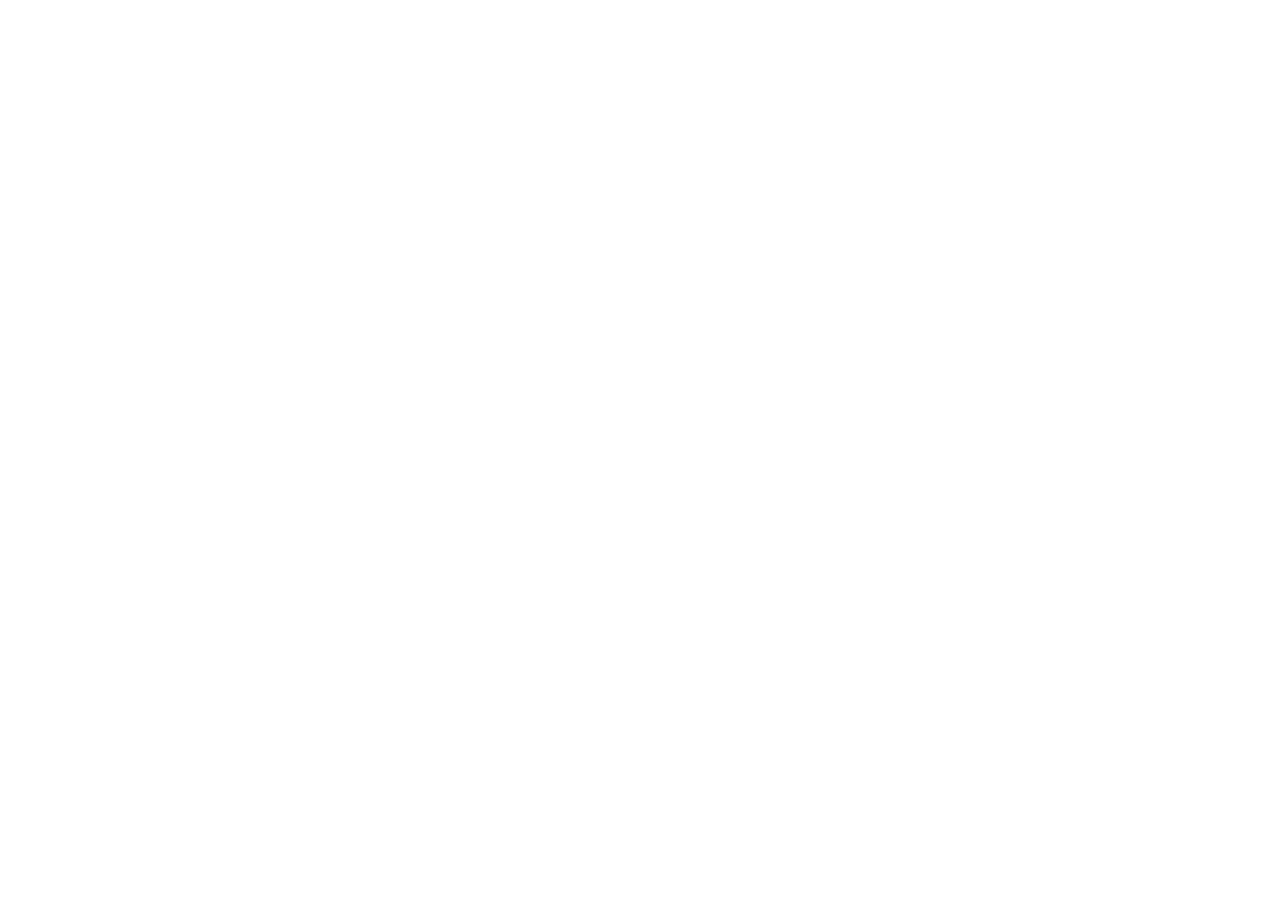
==== rock-paper-scissors.html @ a65eab09 "Added computer's random move and added function that returns win/loss message." ====
<!DOCTYPE html>
<html>
    <head>
<title>Rock, Paper, Scissors
</title>
<meta charset="UTF-8">

</head>
<body>
<script>
/* GOAL: Create a game of rock, paper, scissors with the user versus the computer.
--Begin with a function called computerPlay that will randomly return either ‘Rock’, ‘Paper’ or ‘Scissors’. We’ll use this function in the game to make the computer’s play.
*/

let options = ['Rock', 'Paper', 'Scissors']
let playerSelection = /* Prompt() */ 'Rock';
let computerSelection = computerPlay();


function computerPlay() {
    let result = options[Math.floor(Math.random()*options.length)];
    return result;
    }

//console.log(computerPlay());



function playRound(playerSelection, computerSelection) {
    if (playerSelection === 'Rock' && computerSelection === 'Scissors')  {
        let userScore = 0 + 1; 
        return "You win! Rock beats Scissors";
        return userScore;
    } else if (playerSelection === 'Paper' && computerSelection === 'Scissors') {
        return "You lose! Scissors beats Paper";
    }
    else if (playerSelection === 'Paper' && computerSelection === 'Rock') {
        return 'You win! Paper beats rock';
    }
      else if (playerSelection === 'Scissors' && computerSelection === 'Rock') {
        return 'You lose! Rock beats Scissors';
    } 
     else if (playerSelection === 'Rock' && computerSelection === 'Paper')   {
        return 'You lose! Paper beats Rock'
    }
     else if (playerSelection === 'Scissors' && computerSelection === 'Paper') {
        return 'You win! Scissors beats Paper';
    }   
     else if (playerSelection === 'Rock' && computerSelection === 'Rock' || playerSelection === 'Paper' && computerSelection === 'Paper' || playerSelection === 'Scissors' && computerSelection === 'Scissors')
     {
         return 'It\'s a tie!'
     }
}




console.log(playRound(playerSelection, computerSelection));





/*
function computerPlay() {
    if (computerPlay("rock")) {
      return "Rock"
    } else if (computerPlay("paper")) {
        return "Paper"
    } else if (computerPlay("scissors")) {
        return "Scissors"
    }

} ;

console.log(computerPlay("rock"));

*/

</script>





</body>

</html>
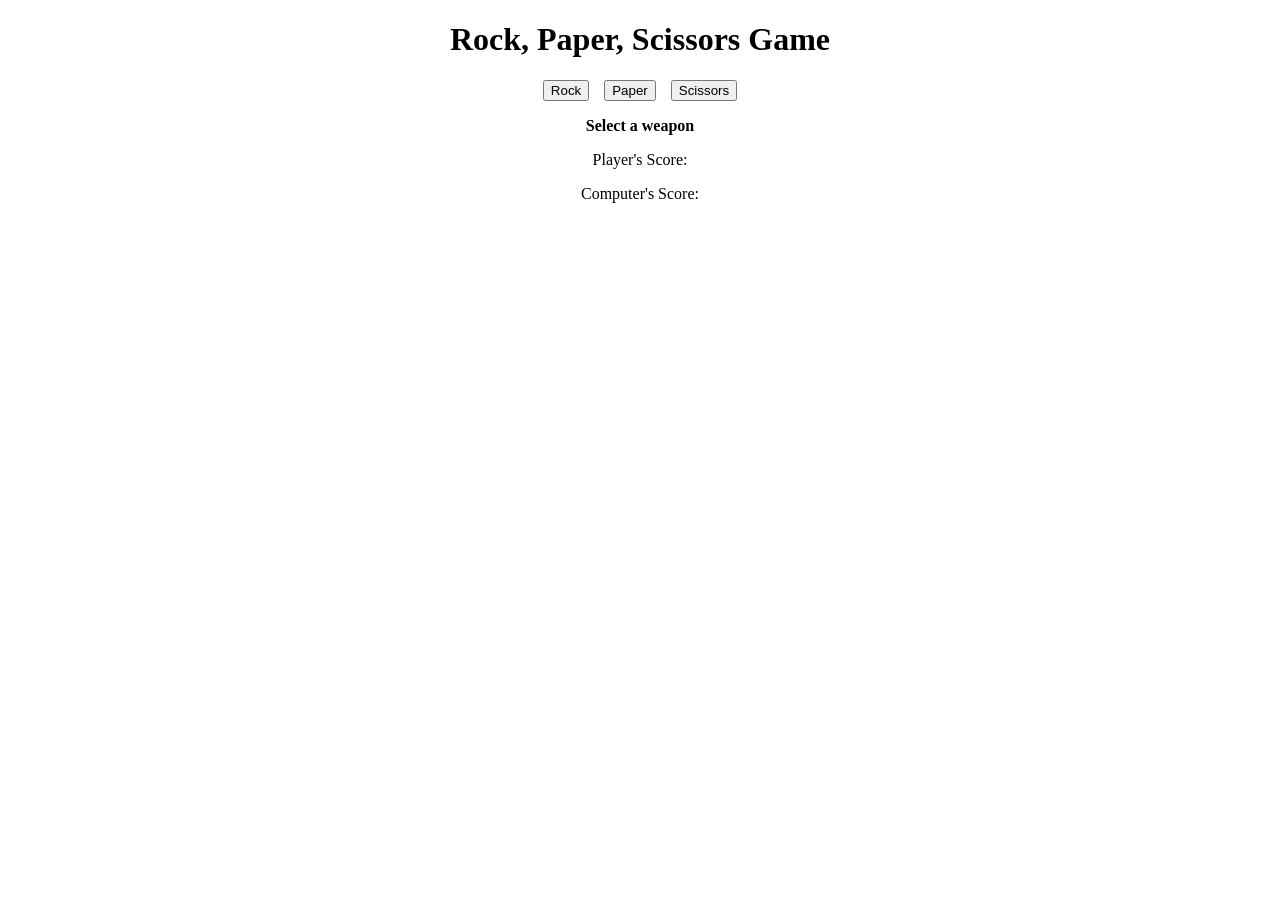
==== commit 0881ec20: "Added buttons for RPS that keep score." ====
--- a/rock-paper-scissors.html
+++ b/rock-paper-scissors.html
@@ -7,76 +7,390 @@
 
 </head>
 <body>
+
+<h1> Rock, Paper, Scissors Game</h1>
+
+<div id='buttons'>
+<button id ='rock-btn'>Rock</button>
+<button id='paper-btn'>Paper</button>
+<button id='scissors-btn'>Scissors</button>
+</div>
+
+
+<p id='results'>Select a weapon</p>
+
+
+<div id='score'>
+<p>Player's Score:</p>
+<p>Computer's Score:</p>
+</div>
+
+
+<style>
+
+h1 {
+    display: flex;
+    justify-content: center;
+}    
+
+#buttons {
+    display: flex;
+    justify-content: center;
+    gap: 15px;
+
+}
+
+#score {
+       text-align: center;
+ 
+
+}
+
+
+#results {
+    text-align: center;
+    font-weight: bold;
+}
+
+
+</style>
+
+
+
 <script>
 /* GOAL: Create a game of rock, paper, scissors with the user versus the computer.
 --Begin with a function called computerPlay that will randomly return either ‘Rock’, ‘Paper’ or ‘Scissors’. We’ll use this function in the game to make the computer’s play.
+
+
+--Write a NEW function called game(). 
+--game() will contain playRound function.
+--Play a 5 round game that keeps score and reports a winner and a loser
+
 */
 
-let options = ['Rock', 'Paper', 'Scissors']
-let playerSelection = /* Prompt() */ 'Rock';
-let computerSelection = computerPlay();
-
-
+//Start of DOM Manipulation
+let rock = document.getElementById('rock-btn');
+let paper = document.getElementById('paper-btn');
+let scissors = document.getElementById('scissors-btn')
+let results = document.querySelector('#results')
+
+//Earlier JavaScript
+let playerEntry = ''//prompt('Rock, Paper, or Scissors?');
+const playerSelection =  playerEntry.toUpperCase();
+//const computerSelection = computerPlay();
+let playerScore = 0;
+let computerScore = 0;
+
+
+rock.addEventListener('click', choseRock);
+paper.addEventListener('click', chosePaper);
+scissors.addEventListener('click', choseScissors);
+
+
+//Computers' random choice
 function computerPlay() {
-    let result = options[Math.floor(Math.random()*options.length)];
-    return result;
-    }
-
-//console.log(computerPlay());
-
-
-
+    const options = ['Rock', 'Paper', 'Scissors'];
+    let computerSelection = options[Math.floor(Math.random()*options.length)];
+    return computerSelection;
+    }
+computerPlay();
+
+
+
+//DOM Functions
+
+//Player Chooses Rock
+function choseRock(){
+
+const computerSelection = computerPlay();
+
+ if (computerSelection === 'Scissors'){ 
+     playerScore++;    
+    results.textContent = "You win! Rock beats Scissors";
+    results.classList.add('results');
+    console.log(playerScore, computerScore);
+
+ } else if (computerSelection === 'Paper'){
+     computerScore++;
+    results.textContent = "You lose! Paper beats Rock";
+    results.classList.add('results');
+    console.log(playerScore, computerScore);
+    
+ } else if (computerSelection === 'Rock') {
+     results.textContent = "It's a tie!";
+     results.classList.add('results');
+     console.log(playerScore, computerScore);
+ }
+
+}
+
+
+//Player Chooses Paper
+function chosePaper(){
+ 
+const computerSelection = computerPlay();
+let result = document.createElement('p');
+
+ if (computerSelection === 'Rock'){ 
+     playerScore++;    
+    results.textContent = "You win! Paper beats Rock";
+    results.classList.add('results');
+    console.log(playerScore, computerScore);
+
+ } else if (computerSelection === 'Scissors'){
+     computerScore++;
+    results.textContent = "You lose! Scissors beats Paper";
+    results.classList.add('results');
+    console.log(playerScore, computerScore);
+
+ } else if (computerSelection === 'Paper') {
+     results.textContent = "It's a tie!";
+     results.classList.add('results');
+     console.log(playerScore, computerScore);
+ }
+
+}
+
+
+
+
+//Player Chooses Scissors
+function choseScissors(){
+    const computerSelection = computerPlay();
+let result = document.createElement('p');
+
+ if (computerSelection === 'Paper'){ 
+     playerScore++;    
+    results.textContent = "You win! Scissors beats Paper";
+    results.classList.add('results');
+    console.log(playerScore, computerScore);
+
+ } else if (computerSelection === 'Rock'){
+     computerScore++;
+    results.textContent = "You lose! Rock beats Scissors";
+    results.classList.add('results');
+    console.log(playerScore, computerScore);
+
+ } else if (computerSelection === 'Scissors') {
+     results.textContent = "It's a tie!";
+     results.classList.add('results');
+     console.log(playerScore, computerScore);
+ }
+
+}
+
+
+//NEXT STEPS
+//FIGURE OUT HOW TO DISPLAY SCORE ON BROWSER
+//FIGURE OUT HOW TO END THE GAME AFTER SOMEONE REACHES 5
+
+
+
+
+
+
+/*
+let playerEntry = ''//prompt('Rock, Paper, or Scissors?');
+const playerSelection =  playerEntry.toUpperCase();
+const computerSelection = computerPlay();
+let playerScore = 0;
+let computerScore = 0;
+//let winner = playRound(playerSelection, computerSelection);
+let winner;
+let loser;
+let roundWinner;
+*/
+
+
+//Generates random computer choice
+/*function computerPlay() {
+    const options = ['Rock', 'Paper', 'Scissors'];
+    let computerSelection = options[Math.floor(Math.random()*options.length)];
+    return computerSelection;
+    }
+*/
+
+//CODE from example R,P,S game. May use in future.
+function win(playerChoice, computerChoice) {
+    //playerScore++;
+    //console.log(playerChoice);
+    //console.log(computerChoice);
+    //console.log(playerChoice + ' beats ' + computerChoice + '!')
+}
+function lose() {
+    //computerScore++;
+}
+function draw() {
+    //console.log('DRAW');
+}
+
+
+/* REMAINDER OF CODE IS COMMENTED OUT
+//Returns whether you win or lose the round
 function playRound(playerSelection, computerSelection) {
-    if (playerSelection === 'Rock' && computerSelection === 'Scissors')  {
-        let userScore = 0 + 1; 
-        return "You win! Rock beats Scissors";
-        return userScore;
-    } else if (playerSelection === 'Paper' && computerSelection === 'Scissors') {
-        return "You lose! Scissors beats Paper";
-    }
-    else if (playerSelection === 'Paper' && computerSelection === 'Rock') {
-        return 'You win! Paper beats rock';
-    }
-      else if (playerSelection === 'Scissors' && computerSelection === 'Rock') {
-        return 'You lose! Rock beats Scissors';
-    } 
-     else if (playerSelection === 'Rock' && computerSelection === 'Paper')   {
-        return 'You lose! Paper beats Rock'
-    }
-     else if (playerSelection === 'Scissors' && computerSelection === 'Paper') {
-        return 'You win! Scissors beats Paper';
-    }   
-     else if (playerSelection === 'Rock' && computerSelection === 'Rock' || playerSelection === 'Paper' && computerSelection === 'Paper' || playerSelection === 'Scissors' && computerSelection === 'Scissors')
-     {
-         return 'It\'s a tie!'
-     }
-}
-
-
-
-
-console.log(playRound(playerSelection, computerSelection));
-
-
-
-
+    if (playerSelection === computerSelection.toUpperCase()) {
+        draw(playerSelection, computerSelection);
+        return result = 'It\'s a tie!';
+    } else if (playerSelection === 'ROCK') {
+        if (computerSelection === 'Paper') {
+            lose(playerSelection, computerSelection);
+            return result = 'You lose! Paper beats Rock'
+        } else {
+            win(playerSelection, computerSelection);
+            return 'You win! Rock beats Scissors';
+        }
+    } else if (playerSelection === 'PAPER') {
+        if (computerSelection === 'Scissors') {
+             lose(playerSelection, computerSelection);
+             return 'You lose! Scissors beats Paper';
+        } else {
+            win(playerSelection, computerSelection);
+            return 'You win! Paper beats Rock';
+        }
+    } else if (playerSelection === 'SCISSORS') {
+        if (computerSelection === 'Rock') {
+            lose(playerSelection, computerSelection);
+            return 'You lose! Rock beats Scissors';
+        } else {
+            win(playerSelection, computerSelection);
+            return 'You win! Scissors beats Paper';
+            
+        }
+    }
+ }
+
+ //Stores the winner of the round   
+winner = playRound(playerSelection, computerSelection);
+
+//Adds a point to the winner's score.
+function addPoints() {
+if (winner === 'You win! Rock beats Scissors' || winner === 'You win! Paper beats Rock' || winner === 'You win! Scissors beats Paper') {
+        playerScore++;
+        return `Player Score: ${playerScore}` + ' | ' + `Computer Score: ${computerScore}`;
+} else if (winner === 'You lose! Paper beats Rock' || winner === 'You lose! Scissors beats Paper' || winner === 'You lose! Rock beats Scissors') {
+       computerScore++;
+       return `Player Score: ${playerScore}` + ' | ' + `Computer Score: ${computerScore}`;
+    } else {
+        return `Player Score: ${playerScore}` + ' | ' + `Computer Score: ${computerScore}`
+    }
+}
+//Stores the score of the game.
+roundWinner = addPoints(winner);
+
+
+
+
+console.log(playerSelection, computerSelection);
+console.log(winner);
+console.log(roundWinner);
 
 /*
-function computerPlay() {
-    if (computerPlay("rock")) {
-      return "Rock"
-    } else if (computerPlay("paper")) {
-        return "Paper"
-    } else if (computerPlay("scissors")) {
-        return "Scissors"
-    }
-
-} ;
-
-console.log(computerPlay("rock"));
+
+winner = playRound(playerSelection, computerSelection);
+
+
+function addPoints(winner){
+if (winner === 'You win! Rock beats Scissors' || winner === 'You win! Paper beats Rock' || winner === 'You win! Scissors beats Paper') {
+        playerScore++;
+        return playerScore;
+    } else if (winner === 'You lose! Paper beats Rock' || winner === 'You lose! Scissors beats Paper' || winner === 'You lose! Rock beats Scissors') {
+       computerScore++;
+       return computerScore;
+    }
+let points = addPoints();
+}
+}
+
+
+
+
+let score = game(winner);
+
+function gameScore(score) {
+    if (playerScore < 5) {
+            return 'Player Score: ' + playerScore;
+        } else if (playerScore = 5) {
+            return "Congratulations! You win the game!"
+        }
+    if (computerScore < 5) {
+           return 'Computer Score: ' + computerScore;
+       } else if (computerScore = 5) {
+           return "You lost the game."
+       }
+}
+
+
+
+//let score = game(winner);
+console.log(score, addPoints(winner))
+
+/*function multipleGames(score) {    
+    if (playerScore === 1) {
+        let playerScore = 0;
+        let computerScore = 0;
+        return "Congratulations! You won the game!"
+    } else if (computerScore === 1) {
+        let playerScore = 0;
+        let computerScore = 0;
+        return "You lose the game."
+    }
+}
 
 */
 
+
+//console.log(game(winner));
+//console.log(multipleGames(score));
+//console.log(score);
+//console.log('Player: ' + playerSelection, 'Computer: ' + computerSelection);
+//console.log('Player Score: ' + playerScore, 'Computer Score: ' + computerScore);
+
+//let result = playRound(playerSelection, computerSelection) + " | " + game(); 
+
+
+
+
+
+
+/*
+Write a new function called game()
+The playRound function should be inside of the game() function
+The game() function should play a 5 round game that keeps score
+Then reports a winner or loser at the end.
+---
+I need a variable with the player's score.
+I need a variable with the computer's score.
+I need to have a different result per round.
+I need the scores of the player and the computer to change depending on the reult of the round.
+At the end of 5 rounds the player with the most points should be declared the winner.
+
+
+
+
+*/
+
+/* function game() {
+    if (round === "You win! Rock beats Scissors" || round === 'You win! Paper beats rock' || round === 'You win! Scissors beats Paper') {
+        playerScore++;
+        return `Player Score: ${playerScore}, Computer Score: ${computerScore}`;
+    } else if (round === "You lose! Scissors beats Paper" || round === 'You lose! Rock beats Scissors' || round === 'You lose! Paper beats Rock') {
+    computerScore++;
+    return `Player Score: ${playerScore}, Computer Score: ${computerScore}`;
+}
+     else {
+        return `Player Score: ${playerScore}, Computer Score: ${computerScore}`
+    }
+}
+*/////////////////////
+
+
+
+
+
+
+
+
+
 </script>
 
 
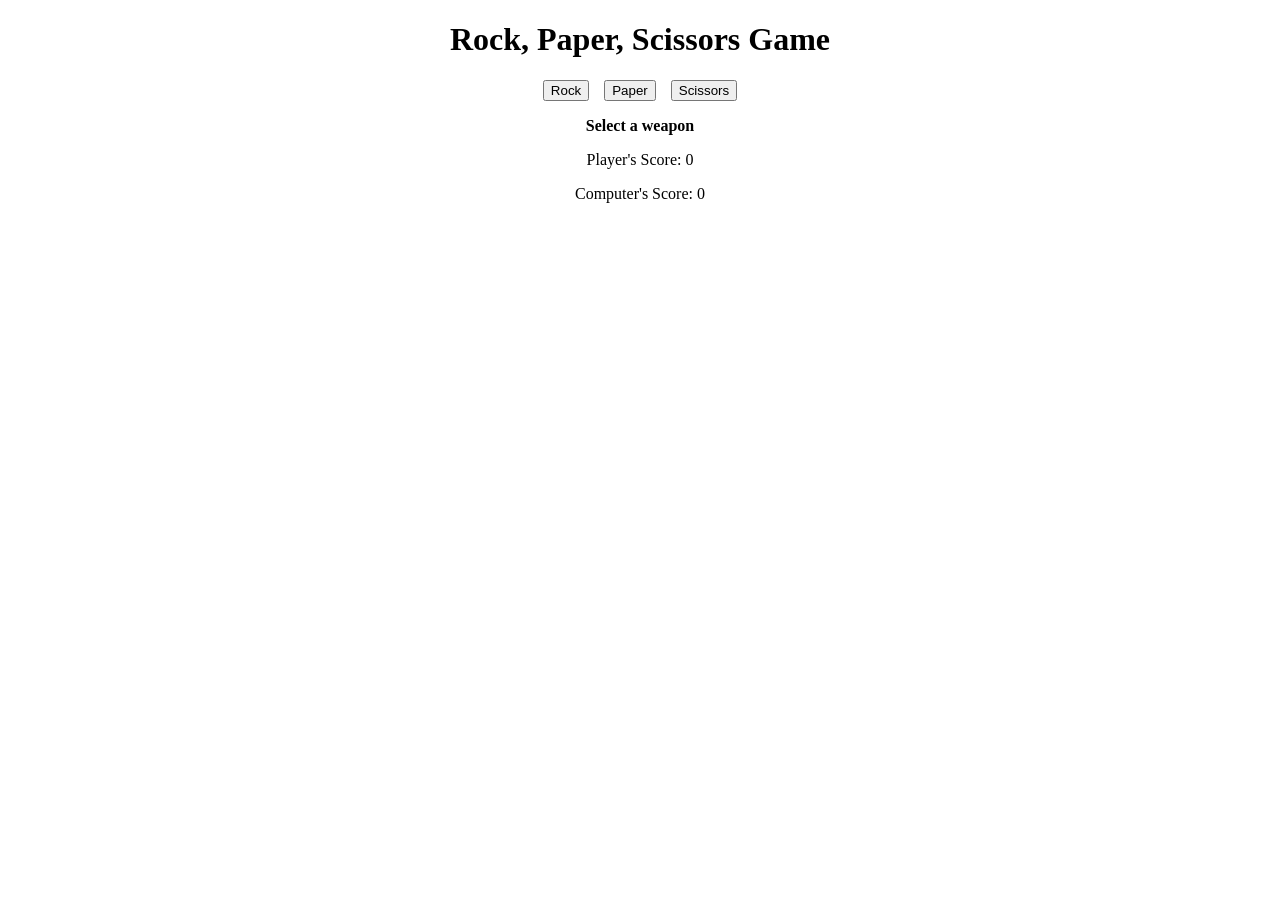
==== commit 63846f00: "Added CSS and JS files. Completed logic for RPS game." ====
--- a/rock-paper-scissors.html
+++ b/rock-paper-scissors.html
@@ -5,15 +5,20 @@
 </title>
 <meta charset="UTF-8">
 
+<link rel="stylesheet" href= "style.css">
+<script src="main.js" defer></script>
+
+
+
 </head>
 <body>
 
-<h1> Rock, Paper, Scissors Game</h1>
+<h1>Rock, Paper, Scissors Game</h1>
 
 <div id='buttons'>
-<button id ='rock-btn'>Rock</button>
-<button id='paper-btn'>Paper</button>
-<button id='scissors-btn'>Scissors</button>
+    <button id ='rock-btn'>Rock</button>
+    <button id='paper-btn'>Paper</button>
+    <button id='scissors-btn'>Scissors</button>
 </div>
 
 
@@ -21,380 +26,15 @@
 
 
 <div id='score'>
-<p>Player's Score:</p>
-<p>Computer's Score:</p>
+    <p>Player's Score: <span id="user-score">0</span></p>
+    <p>Computer's Score: <span id="computer-score">0</span></p>
 </div>
 
+<div id='winner'></div>
 
-<style>
-
-h1 {
-    display: flex;
-    justify-content: center;
-}    
-
-#buttons {
-    display: flex;
-    justify-content: center;
-    gap: 15px;
-
-}
-
-#score {
-       text-align: center;
- 
-
-}
-
-
-#results {
-    text-align: center;
-    font-weight: bold;
-}
-
-
-</style>
-
-
-
-<script>
-/* GOAL: Create a game of rock, paper, scissors with the user versus the computer.
---Begin with a function called computerPlay that will randomly return either ‘Rock’, ‘Paper’ or ‘Scissors’. We’ll use this function in the game to make the computer’s play.
-
-
---Write a NEW function called game(). 
---game() will contain playRound function.
---Play a 5 round game that keeps score and reports a winner and a loser
-
-*/
-
-//Start of DOM Manipulation
-let rock = document.getElementById('rock-btn');
-let paper = document.getElementById('paper-btn');
-let scissors = document.getElementById('scissors-btn')
-let results = document.querySelector('#results')
-
-//Earlier JavaScript
-let playerEntry = ''//prompt('Rock, Paper, or Scissors?');
-const playerSelection =  playerEntry.toUpperCase();
-//const computerSelection = computerPlay();
-let playerScore = 0;
-let computerScore = 0;
-
-
-rock.addEventListener('click', choseRock);
-paper.addEventListener('click', chosePaper);
-scissors.addEventListener('click', choseScissors);
-
-
-//Computers' random choice
-function computerPlay() {
-    const options = ['Rock', 'Paper', 'Scissors'];
-    let computerSelection = options[Math.floor(Math.random()*options.length)];
-    return computerSelection;
-    }
-computerPlay();
-
-
-
-//DOM Functions
-
-//Player Chooses Rock
-function choseRock(){
-
-const computerSelection = computerPlay();
-
- if (computerSelection === 'Scissors'){ 
-     playerScore++;    
-    results.textContent = "You win! Rock beats Scissors";
-    results.classList.add('results');
-    console.log(playerScore, computerScore);
-
- } else if (computerSelection === 'Paper'){
-     computerScore++;
-    results.textContent = "You lose! Paper beats Rock";
-    results.classList.add('results');
-    console.log(playerScore, computerScore);
-    
- } else if (computerSelection === 'Rock') {
-     results.textContent = "It's a tie!";
-     results.classList.add('results');
-     console.log(playerScore, computerScore);
- }
-
-}
-
-
-//Player Chooses Paper
-function chosePaper(){
- 
-const computerSelection = computerPlay();
-let result = document.createElement('p');
-
- if (computerSelection === 'Rock'){ 
-     playerScore++;    
-    results.textContent = "You win! Paper beats Rock";
-    results.classList.add('results');
-    console.log(playerScore, computerScore);
-
- } else if (computerSelection === 'Scissors'){
-     computerScore++;
-    results.textContent = "You lose! Scissors beats Paper";
-    results.classList.add('results');
-    console.log(playerScore, computerScore);
-
- } else if (computerSelection === 'Paper') {
-     results.textContent = "It's a tie!";
-     results.classList.add('results');
-     console.log(playerScore, computerScore);
- }
-
-}
-
-
-
-
-//Player Chooses Scissors
-function choseScissors(){
-    const computerSelection = computerPlay();
-let result = document.createElement('p');
-
- if (computerSelection === 'Paper'){ 
-     playerScore++;    
-    results.textContent = "You win! Scissors beats Paper";
-    results.classList.add('results');
-    console.log(playerScore, computerScore);
-
- } else if (computerSelection === 'Rock'){
-     computerScore++;
-    results.textContent = "You lose! Rock beats Scissors";
-    results.classList.add('results');
-    console.log(playerScore, computerScore);
-
- } else if (computerSelection === 'Scissors') {
-     results.textContent = "It's a tie!";
-     results.classList.add('results');
-     console.log(playerScore, computerScore);
- }
-
-}
-
-
-//NEXT STEPS
-//FIGURE OUT HOW TO DISPLAY SCORE ON BROWSER
-//FIGURE OUT HOW TO END THE GAME AFTER SOMEONE REACHES 5
-
-
-
-
-
-
-/*
-let playerEntry = ''//prompt('Rock, Paper, or Scissors?');
-const playerSelection =  playerEntry.toUpperCase();
-const computerSelection = computerPlay();
-let playerScore = 0;
-let computerScore = 0;
-//let winner = playRound(playerSelection, computerSelection);
-let winner;
-let loser;
-let roundWinner;
-*/
-
-
-//Generates random computer choice
-/*function computerPlay() {
-    const options = ['Rock', 'Paper', 'Scissors'];
-    let computerSelection = options[Math.floor(Math.random()*options.length)];
-    return computerSelection;
-    }
-*/
-
-//CODE from example R,P,S game. May use in future.
-function win(playerChoice, computerChoice) {
-    //playerScore++;
-    //console.log(playerChoice);
-    //console.log(computerChoice);
-    //console.log(playerChoice + ' beats ' + computerChoice + '!')
-}
-function lose() {
-    //computerScore++;
-}
-function draw() {
-    //console.log('DRAW');
-}
-
-
-/* REMAINDER OF CODE IS COMMENTED OUT
-//Returns whether you win or lose the round
-function playRound(playerSelection, computerSelection) {
-    if (playerSelection === computerSelection.toUpperCase()) {
-        draw(playerSelection, computerSelection);
-        return result = 'It\'s a tie!';
-    } else if (playerSelection === 'ROCK') {
-        if (computerSelection === 'Paper') {
-            lose(playerSelection, computerSelection);
-            return result = 'You lose! Paper beats Rock'
-        } else {
-            win(playerSelection, computerSelection);
-            return 'You win! Rock beats Scissors';
-        }
-    } else if (playerSelection === 'PAPER') {
-        if (computerSelection === 'Scissors') {
-             lose(playerSelection, computerSelection);
-             return 'You lose! Scissors beats Paper';
-        } else {
-            win(playerSelection, computerSelection);
-            return 'You win! Paper beats Rock';
-        }
-    } else if (playerSelection === 'SCISSORS') {
-        if (computerSelection === 'Rock') {
-            lose(playerSelection, computerSelection);
-            return 'You lose! Rock beats Scissors';
-        } else {
-            win(playerSelection, computerSelection);
-            return 'You win! Scissors beats Paper';
-            
-        }
-    }
- }
-
- //Stores the winner of the round   
-winner = playRound(playerSelection, computerSelection);
-
-//Adds a point to the winner's score.
-function addPoints() {
-if (winner === 'You win! Rock beats Scissors' || winner === 'You win! Paper beats Rock' || winner === 'You win! Scissors beats Paper') {
-        playerScore++;
-        return `Player Score: ${playerScore}` + ' | ' + `Computer Score: ${computerScore}`;
-} else if (winner === 'You lose! Paper beats Rock' || winner === 'You lose! Scissors beats Paper' || winner === 'You lose! Rock beats Scissors') {
-       computerScore++;
-       return `Player Score: ${playerScore}` + ' | ' + `Computer Score: ${computerScore}`;
-    } else {
-        return `Player Score: ${playerScore}` + ' | ' + `Computer Score: ${computerScore}`
-    }
-}
-//Stores the score of the game.
-roundWinner = addPoints(winner);
-
-
-
-
-console.log(playerSelection, computerSelection);
-console.log(winner);
-console.log(roundWinner);
-
-/*
-
-winner = playRound(playerSelection, computerSelection);
-
-
-function addPoints(winner){
-if (winner === 'You win! Rock beats Scissors' || winner === 'You win! Paper beats Rock' || winner === 'You win! Scissors beats Paper') {
-        playerScore++;
-        return playerScore;
-    } else if (winner === 'You lose! Paper beats Rock' || winner === 'You lose! Scissors beats Paper' || winner === 'You lose! Rock beats Scissors') {
-       computerScore++;
-       return computerScore;
-    }
-let points = addPoints();
-}
-}
-
-
-
-
-let score = game(winner);
-
-function gameScore(score) {
-    if (playerScore < 5) {
-            return 'Player Score: ' + playerScore;
-        } else if (playerScore = 5) {
-            return "Congratulations! You win the game!"
-        }
-    if (computerScore < 5) {
-           return 'Computer Score: ' + computerScore;
-       } else if (computerScore = 5) {
-           return "You lost the game."
-       }
-}
-
-
-
-//let score = game(winner);
-console.log(score, addPoints(winner))
-
-/*function multipleGames(score) {    
-    if (playerScore === 1) {
-        let playerScore = 0;
-        let computerScore = 0;
-        return "Congratulations! You won the game!"
-    } else if (computerScore === 1) {
-        let playerScore = 0;
-        let computerScore = 0;
-        return "You lose the game."
-    }
-}
-
-*/
-
-
-//console.log(game(winner));
-//console.log(multipleGames(score));
-//console.log(score);
-//console.log('Player: ' + playerSelection, 'Computer: ' + computerSelection);
-//console.log('Player Score: ' + playerScore, 'Computer Score: ' + computerScore);
-
-//let result = playRound(playerSelection, computerSelection) + " | " + game(); 
-
-
-
-
-
-
-/*
-Write a new function called game()
-The playRound function should be inside of the game() function
-The game() function should play a 5 round game that keeps score
-Then reports a winner or loser at the end.
----
-I need a variable with the player's score.
-I need a variable with the computer's score.
-I need to have a different result per round.
-I need the scores of the player and the computer to change depending on the reult of the round.
-At the end of 5 rounds the player with the most points should be declared the winner.
-
-
-
-
-*/
-
-/* function game() {
-    if (round === "You win! Rock beats Scissors" || round === 'You win! Paper beats rock' || round === 'You win! Scissors beats Paper') {
-        playerScore++;
-        return `Player Score: ${playerScore}, Computer Score: ${computerScore}`;
-    } else if (round === "You lose! Scissors beats Paper" || round === 'You lose! Rock beats Scissors' || round === 'You lose! Paper beats Rock') {
-    computerScore++;
-    return `Player Score: ${playerScore}, Computer Score: ${computerScore}`;
-}
-     else {
-        return `Player Score: ${playerScore}, Computer Score: ${computerScore}`
-    }
-}
-*/////////////////////
-
-
-
-
-
-
-
-
-
-</script>
-
-
-
+<div id='restart' class = 'restart2'> 
+    <button>Play Again?</button> 
+</div>
 
 
 </body>
--- a/style.css
+++ b/style.css
@@ -0,0 +1,36 @@
+
+h1 {
+    display: flex;
+    justify-content: center;
+}    
+
+#buttons {
+    display: flex;
+    justify-content: center;
+    gap: 15px;
+
+}
+
+#score {
+       text-align: center;
+ 
+
+}
+
+
+#results{
+    text-align: center;
+    font-weight: bold;
+}
+
+#winner {
+    text-align: center;
+    font-weight: bold;
+    font-size: 20px;
+}
+
+#restart {
+    display: none;
+    justify-content: center;
+    margin: 25px;
+}
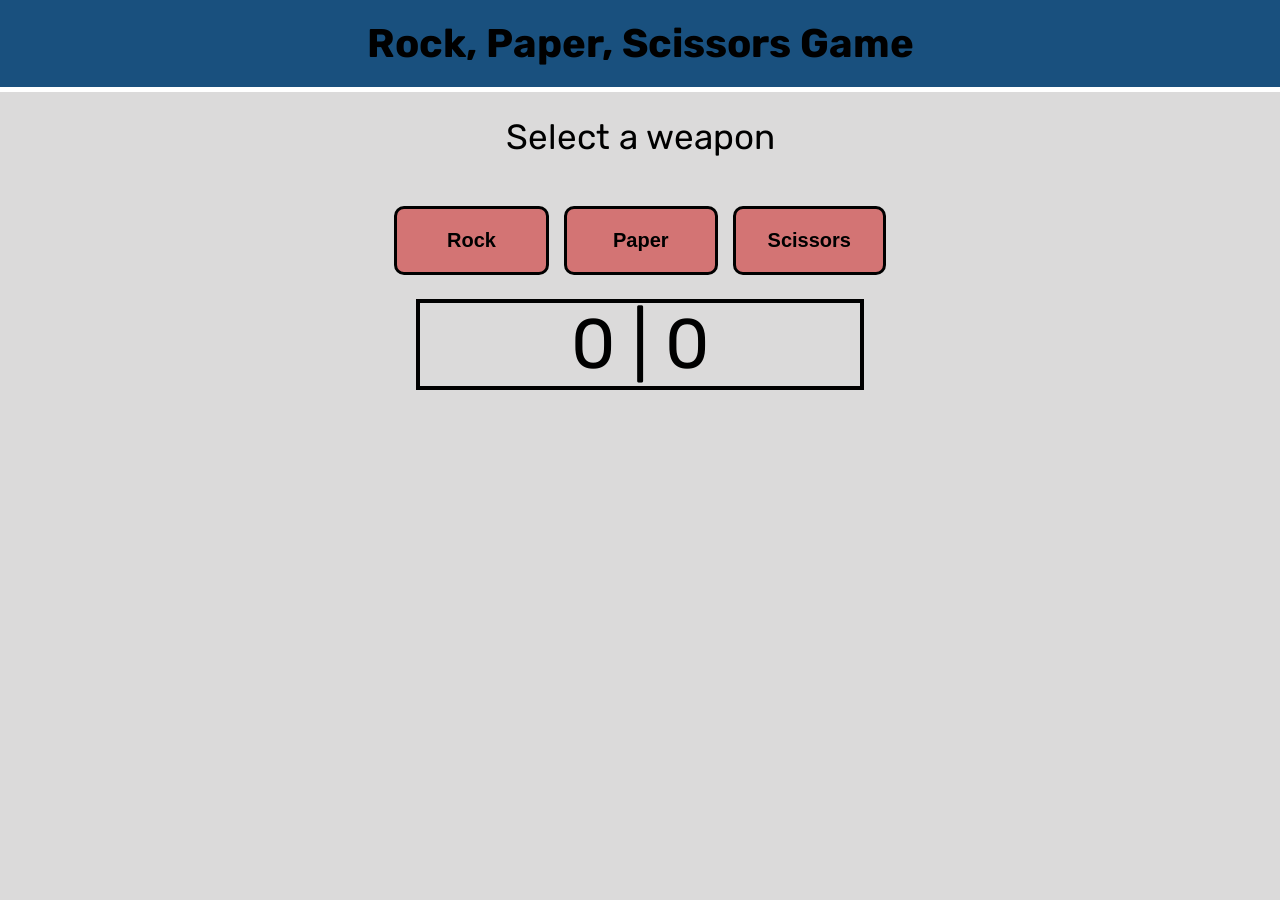
==== commit 38786563: "Adjusted some CSS styling." ====
--- a/rock-paper-scissors.html
+++ b/rock-paper-scissors.html
@@ -6,34 +6,40 @@
 <meta charset="UTF-8">
 
 <link rel="stylesheet" href= "style.css">
+<link rel="stylesheet" href="https://fonts.googleapis.com/css?family=Ubuntu|Rubik">
 <script src="main.js" defer></script>
-
 
 
 </head>
 <body>
+<header>
+    <h1>Rock, Paper, Scissors Game</h1>
+</header>
 
-<h1>Rock, Paper, Scissors Game</h1>
+<p id='results'>Select a weapon</p>
 
 <div id='buttons'>
-    <button id ='rock-btn'>Rock</button>
-    <button id='paper-btn'>Paper</button>
-    <button id='scissors-btn'>Scissors</button>
+    <button class="button-style" id ='rock-btn'>Rock</button>
+    <button class="button-style"  id='paper-btn'>Paper</button>
+    <button class="button-style" id='scissors-btn'>Scissors</button>
 </div>
 
 
-<p id='results'>Select a weapon</p>
+
+
 
 
 <div id='score'>
-    <p>Player's Score: <span id="user-score">0</span></p>
-    <p>Computer's Score: <span id="computer-score">0</span></p>
+   <span id="user-score">0</span>
+   <span>|</span>
+   <span id="computer-score">0</span>
 </div>
+ 
 
 <div id='winner'></div>
 
-<div id='restart' class = 'restart2'> 
-    <button>Play Again?</button> 
+<div id='restart'> 
+    <button class="button-style">Play Again?</button> 
 </div>
 
 
--- a/style.css
+++ b/style.css
@@ -1,36 +1,101 @@
+* {
+    box-sizing: border-box;
+    padding: 0;
+    margin: 0;
+}
+body {
+     font-family: "Rubik", sans-serif;
+     background-color: rgb(219, 218, 218);;
+    display: flex;
+    flex-direction: column;
+   
+    }
 
+
+header {
+    background-color: rgb(25, 80, 126);
+
+}
 h1 {
     display: flex;
     justify-content: center;
+    padding: 20px;
+    border-bottom: solid 5px white;
+    font-size: 40px;
+   
 }    
 
 #buttons {
     display: flex;
     justify-content: center;
     gap: 15px;
+    margin: 1.5rem;
+   
+}
 
+.button-style {
+    padding: 20px 50px;
+    font-size: 20px;
+    font-weight: bold;
+    background-color: rgb(211, 116, 116);
+    border: solid 3px black;
+    border-radius: 10px;
+}
+
+
+#rock-btn {
+    padding: 20px 50px;
+}
+
+#paper-btn {
+    padding: 20px 46px;
+}
+
+
+#scissors-btn {
+    padding: 20px 32px
+}
+
+.button-style:hover {
+    color: white;
+    background-color: rgb(25, 80, 126);
+    transition: 0.3s;
 }
 
 #score {
-       text-align: center;
- 
+    justify-content: center;
+    align-self: center;
+    text-align: center;
+    font-size: 70px;
+    gap: 25px;
+    border: solid 4px black;
+    width: 35%;
+   
+    }
+
+#score > span {
+    justify-content: center;
 
 }
 
 
-#results{
+
+#results {
     text-align: center;
-    font-weight: bold;
+    font-weight: normal;
+    font-size: 35px;
+    margin: 1.5rem;
 }
 
 #winner {
     text-align: center;
     font-weight: bold;
-    font-size: 20px;
+    font-size: 40px;
+    margin: 2rem;
 }
 
 #restart {
     display: none;
     justify-content: center;
-    margin: 25px;
+    margin: 0.5rem;
 }
